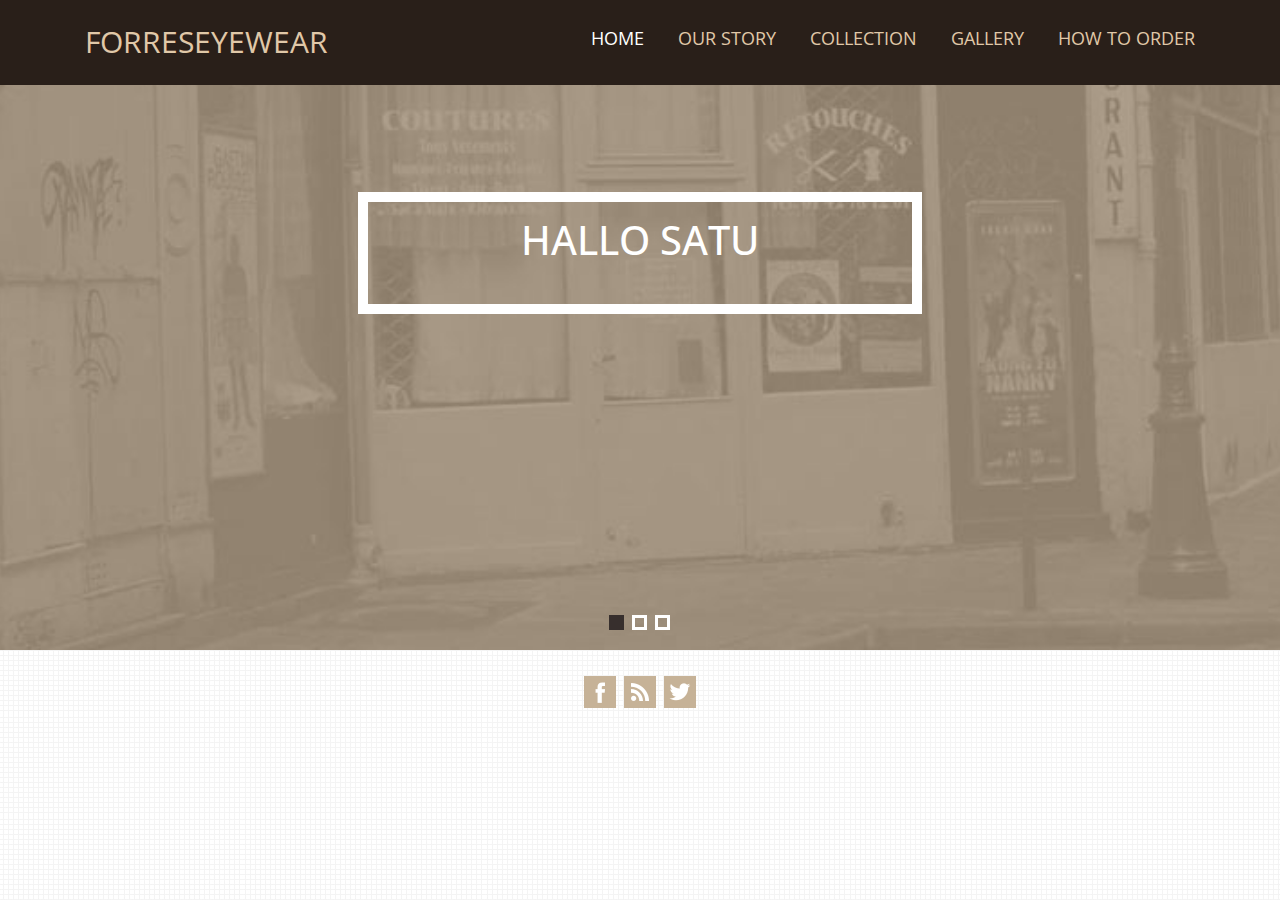
==== KERJAAN TEGAR/forreseyewear/collection.html @ 3a23dc7f "Adding homepage and our story" ====
<!DOCTYPE HTML>
<html>
<head>
<title>Forreseyewear | Home</title>
<link href="css/bootstrap.css" rel='stylesheet' type='text/css' />

<!-- jQuery -->

<script src="js/jquery-1.11.1.min.js"></script>
<!-- Custom Theme files -->
<link href="css/style.css" rel='stylesheet' type='text/css' />
<!-- Custom Theme files -->
<meta name="viewport" content="width=device-width, initial-scale=1">

<!--webfont-->
<link href='http://fonts.googleapis.com/css?family=Open+Sans+Condensed:300,700' rel='stylesheet' type='text/css'>
<link href='http://fonts.googleapis.com/css?family=Open+Sans:100,200,300,400,500,600,700,800,900' rel='stylesheet' type='text/css'>
<!-- Add fancyBox main JS and CSS files -->
</head>
<body>
	<div class="header_top">
	  <div class="container">
		  <div class="logo">
			 <a href="index.html">Forreseyewear</a>
		  </div>
		  <div class="cssmenu">
				<ul id="nav">
					 <li class="current"><a href="index.html">Home</a></li>
					 <li><a href="ourstory.html">Our Story</a></li>
					 <li><a href="collection.html">Collection</a></li>
					 <li><a href="gallery.html">Gallery</a></li>
				     <li><a href="howtoorder.html">How to Order</a></li>
				</ul>
		    </div>
			<div class="clearfix"> </div>
	  	 </div>
	 </div>
	 <div class="wmuSlider example1 section" id="section-1">
			   <article style="position: absolute; width: 100%; opacity: 0;"> 
			   	   <div class="banner-wrap">
			   	   	 <h1>Hallo satu</h1>
				   </div>
				</article>
				<article style="position: absolute; width: 100%; opacity: 0;"> 
				   <div class="banner-wrap">
			   	   	 <h1>Hallo dua</h1>
				   </div>
				</article>
				<article style="position: absolute; width: 100%; opacity: 0;"> 
				   <div class="banner-wrap">
			   	   	 <h1>Hallo tiga</h1>
				   </div>
				</article>
				<ul class="wmuSliderPagination">
                	<li><a href="#" class="">0</a></li>
                	<li><a href="#" class="">1</a></li>
                	<li><a href="#" class="">2</a></li>
                </ul>
		  </div>
          <script src="js/jquery.wmuSlider.js"></script> 
			<script>
       			$('.example1').wmuSlider();         
   		    </script> 
     <div class="footer_bottom">
         <div class="container">
           	 <ul class="social">
				<li><a href=""> <i class="fb"> </i> </a></li>
				<li><a href=""><i class="rss"> </i> </a></li>
				<li><a href=""><i class="tw"> </i> </a></li>
			</ul>
		 </div>
     </div> 
</body>
</html>
---- KERJAAN TEGAR/forreseyewear/css/style.css ----
/*
Author: W3layout
Author URL: http://w3layouts.com
License: Creative Commons Attribution 3.0 Unported
License URL: http://creativecommons.org/licenses/by/3.0/
*/
h4, h5, h6,
h1, h2, h3 {margin-top: 0;}
ul, ol {margin: 0;}
p {margin: 0;}
html, body{
   font-family: 'Open Sans', sans-serif;
   font-size: 100%;
   background: url(../images/bg.jpg);
}
body a{
	transition:0.5s all;
	-webkit-transition:0.5s all;
	-moz-transition:0.5s all;
	-o-transition:0.5s all;
	-ms-transition:0.5s all;
}
.header_top {
	padding:1em;
	background:#291f19;
	position: fixed;
	z-index:2;
	width: 100%;
	clear: both;
	-webkit-background-size: cover;
	-moz-background-size: cover;
	-o-background-size: cover;
	background-size: cover;
	background-position: center;
	background-size: 100% 100%;
}
.logo{
	float:left;
	text-transform:uppercase;
	margin-top: 5px;
	font-family: 'Open Sans Condensed', sans-serif;
	color: #E0C8A8 !important;
	display: block;
	padding: 5px 5px;
	font-size: 30px;
	margin: 0 10px;
}
.logo > a {
    text-decoration: none !important;
	color: #E0C8A8 !important;
}
.cssmenu{
	float:right;
	text-transform:uppercase;
	margin-top: 5px;
	font-family: 'Open Sans Condensed', sans-serif;
}
#nav .current a {
	color: #FFF;
}
ul#nav {
	padding: 0;
}
.cssmenu > ul > li {
	display: inline-block;
}
.cssmenu > ul > li > a {
	color: #E0C8A8;
	display: block;
	padding: 5px 5px;
	font-size: 1.1em;
	margin: 0 10px;
}
 .cssmenu > ul > li > a:hover{
 	text-decoration:none;
 	color:#fff;
}
/**** Slider *****/
.example1{
	background: url(../images/banner.jpg) no-repeat center top;
	-webkit-background-size: cover;
	-moz-background-size: cover;
	-o-background-size: cover;
	min-height:650px;
	padding-top:12em;
}
.banner-wrap{
	width: 40%;
	margin: 0 auto;
	border: 10px solid #fff;
	text-align:center;
	padding:1em 0 2em;
}
.banner-wrap span{
	width:535px;
	height:136px;
	background:url(../images/banner_logo.png);
	display: inline-block;
}
.banner-wrap h1{
	font-family: 'Open Sans Condensed', sans-serif;
	text-transform:uppercase;
	color:#fff;
	font-size:2.5em;
}
.banner-wrap h2{
	font-family: 'Open Sans Condensed', sans-serif;
	text-transform:uppercase;
	color:#fff;
	font-size:2.5em;
}
.wmuSlider {
	position: relative;
	overflow: hidden;
}
.wmuSlider .wmuSliderWrapper article img {
	max-width: 100%;
	width: auto;
	height: auto;
	display:block;
}
/* Default Skin */
.wmuSliderPagination {
	position: absolute;
	right: 47%;
	bottom: 20px;
}
ul.wmuSliderPagination {
	padding:0;
}
.wmuSliderPagination li {
	float: left;
	margin: 0 8px 0 0;
	list-style-type: none;
}
.wmuSliderPagination a {
	display: block;
	text-indent: -9999px;
	width: 15px;
	height: 15px;
	border: 3px solid #fff;
}
.wmuSliderPagination a.wmuActive {
	background:#372f2d;
	border: 3px solid #372f2d;
}
/*--about--*/
.about{
	padding:5em 5em 5em;
}
.about_left h3{
	color:#372f2d;
	font-size:4em;
	text-transform:uppercase;
	font-family: 'Open Sans Condensed', sans-serif;
	margin-bottom: 0.2em;
}
p.m_1, p.m_2{
	color:#372f2d;
	font-size:0.85em;
	line-height:1.8em;
}
p.m_2{
	margin-top:2em;
}
.btn1 {
	border: none;
	font-family: inherit;
	font-size: inherit;
	color: inherit;
	background: none;
	cursor: pointer;
	padding: 5px 25px;
	display: inline-block;
	margin-top:1em;
	text-transform: uppercase;
	letter-spacing: 1px;
	font-family: 'Open Sans Condensed', sans-serif;
	outline: none;
	position: relative;
	-webkit-transition: all 0.3s;
	-moz-transition: all 0.3s;
	transition: all 0.3s;
	font-size: 1.5em;
}
.btn-1 {
	border:7px double #fff;
	color: #fff;
	background:#372f2d;
}
.about_left a{
	position: relative;
	z-index: 1;
}
/* Button 1b */
.btn1-1b:after {
	width: 100%;
	height: 0;
	top: 0;
	left: 0;
	background:#c6b297;
}
.btn1-1b:hover,
.btn1-1b:active {
	color:#fff;
	text-decoration:none;
}
.btn1-1b:hover:after,
.btn1-1b:active:after {
	height: 100%;
}
.btn1:after {
	content: '';
	position: absolute;
	z-index: -1;
	-webkit-transition: all 0.3s;
	-moz-transition: all 0.3s;
	transition: all 0.3s;
}
ul.portfolio_grids {
	padding: 0;
	list-style: none;
}
ul.portfolio_grids li {
	width: 19.9999%;
	float: left;
}
.view {
   overflow: hidden;
   position: relative;
   text-align: center;
   cursor: default;
}
.view .mask,.view .content {
   position: absolute;
   overflow: hidden;
   top: 0;
   left: 0;
}
.view h3 {
   text-transform: uppercase;
   color: #fff;
   text-align: center;
   position: relative;
   font-size:2em;
   padding: 10px 10px 0;
   font-family: 'Open Sans Condensed', sans-serif;
   margin-bottom: 0;
}
.view h4 {
   text-transform: uppercase;
   color: #fff;
   text-align: center;
   position: relative;
   font-size:4em;
   padding: 10px 10px 20px;
   font-family: 'Open Sans Condensed', sans-serif;
}
.view p {
  font-size: 0.8125em;
	position: relative;
	color: #FFF;
	padding: 10px 20px 20px;
	text-align: center;
	line-height: 1.5em;
}
.info {
   display: inline-block;
   text-decoration: none;
   padding:0 40px;
   background:none;
   font-size:2em;
   border-top:1px solid #fff;
   border-bottom:1px solid #fff;
   color: #fff;
   text-transform: uppercase;
    font-family: 'Open Sans Condensed', sans-serif;
}
.info:hover {
   color:#000;
}
.view-fifth img {
   -webkit-transition: all 0.3s ease-in-out;
   -moz-transition: all 0.3s ease-in-out;
   -o-transition: all 0.3s ease-in-out;
   -ms-transition: all 0.3s ease-in-out;
   transition: all 0.3s ease-in-out;
}
.view-fifth .mask {
   background-color:#c6b297;
   -webkit-transform: translateX(-330px);
   -moz-transform: translateX(-330px);
   -o-transform: translateX(-330px);
   -ms-transform: translateX(-330px);
   transform: translateX(-330px);
   -ms-filter: "progid: DXImageTransform.Microsoft.Alpha(Opacity=100)";
   filter: alpha(opacity=100);
   opacity: 1;
   -webkit-transition: all 0.3s ease-in-out;
   -moz-transition: all 0.3s ease-in-out;
   -o-transition: all 0.3s ease-in-out;
   -ms-transition: all 0.3s ease-in-out;
   transition: all 0.3s ease-in-out;
   padding:1em;
   width:100%;
   height:100%;
}
.view-fifth .mask1 {
	border:5px solid #fff;
	padding: 1em 0;
}
.view-fifth h2 {
    color: #fff;
}
.view-fifth p {
   color: #fff;
   -webkit-transition: all 0.2s linear;
   -moz-transition: all 0.2s linear;
   -o-transition: all 0.2s linear;
   -ms-transition: all 0.2s linear;
   transition: all 0.2s linear;
}
.view-fifth:hover .mask {
   -webkit-transform: translateX(0px);
   -moz-transform: translateX(0px);
   -o-transform: translateX(0px);
   -ms-transform: translateX(0px);
   transform: translateX(0px);
}
.video {
	padding:5em 0;
}
h4.m_3{
	font-family: 'Open Sans Condensed', sans-serif;
	font-size:4em;
	text-transform:uppercase;
	color:#000;
}
h5.m_4{
	font-family: 'Open Sans Condensed', sans-serif;
	font-size: 12em;
	text-transform: uppercase;
	color: #000;
	line-height: 0.7em;
}
.video_btn{
	text-align:center;
	margin-top: 2em;
}
.contact{
	background: url(../images/map.jpg)no-repeat center #372f2d;
	padding:5em 0;
}
ul.list{
	padding:0;
	list-style:none;
}
ul.list li.list1{
	border-bottom: 1px dashed #555;
	margin-bottom: 1em;
	padding-bottom: 1em;
}
ul.list li.last{
	border-bottom:0;
	margin-bottom:0;
	padding-bottom:0;
}
i.icon1{
	width: 60px;
	height: 60px;
	background: url(../images/img-sprite.png)no-repeat -6px -8px;
	float: left;
	margin-right: 0.5em;
}
p.address{
	float:left;
	color:#ccc;
	font-size:1em;
	margin-top: 20px;
}
span.phone{
	color:#fff;
}
span.email a{
	color:#ccc;
	font-style: italic;
}
i.icon2{
	width: 60px;
	height: 60px;
	background: url(../images/img-sprite.png)no-repeat -75px -8px;
	float: left;
	margin-right: 0.5em;
}
i.icon3{
	width: 60px;
	height: 60px;
	background: url(../images/img-sprite.png)no-repeat -145px -8px;
	float: left;
	margin-right: 0.5em;
}
i.icon4{
	width: 60px;
	height: 60px;
	background: url(../images/img-sprite.png)no-repeat -217px -8px;
	float: left;
	margin-right: 0.5em;
}
.contact-form input[type="text"] {
	display: block;
	width: 100%;
	padding: 10px;
	border: 1px solid #ddd;
	outline: none;
	margin: 1.5em 0;
	font-size: 0.85em;
	color: #999;
}
.contact-form textarea {
	display: block;
	width: 100%;
	padding: 10px;
	border: 1px solid #ddd;
	outline: none;
	margin: 1.5em 0;
	font-size: 0.85em;
	color: #999;
	height: 200px;
	resize: none;
}
.contact-form label {
	position: relative;
	z-index: 1;
}
.btn2{
	cursor: pointer;
	padding: 0px 30px;
	display: inline-block;
	text-transform: uppercase;
	letter-spacing: 1px;
	font-family: 'Open Sans Condensed', sans-serif;
	outline: none;
	position: relative;
	-webkit-transition: all 0.3s;
	-moz-transition: all 0.3s;
	transition: all 0.3s;
	font-size: 1.5em;
}
.btn-2{
	border: 7px double #000;
	color: #000;
	background: #c6b297;
}
.btn-2:hover{
	color:#000;
}
.btn2-1b:after {
	width: 100%;
	height: 0;
	top: 0;
	left: 0;
	background:#000;
	color:#fff;
}
.btn2:after {
	content: '';
	position: absolute;
	z-index: -1;
	-webkit-transition: all 0.3s;
	-moz-transition: all 0.3s;
	transition: all 0.3s;
}
.btn2-1b:hover:after, .btn2-1b:active:after {
	height: 100%;
	color:#fff;
}
.contact-form input[type="submit"] {
	-webkit-appearance: none;
	cursor: pointer;
	border: none;
	outline: none;
	background: none;
	text-transform: uppercase;
	font-weight: 100;
	font-family: 'Open Sans Condensed', sans-serif;
}
.contact-form input[type="submit"]:hover{
	color:#fff;
}
h3.head{
	color:#c6b297;
	font-family: 'Open Sans Condensed', sans-serif;
	text-transform:uppercase;
	font-size:4em;
	text-align:center;
	margin-bottom:1em;
}
.footer_bottom{
	padding:1.5em 0 1em;
}
p.copy {
	float:left;
	font-size: 0.85em;
	color: #949494;
	margin-top: 10px;
}
ul.social {
	padding: 0;
	list-style: none;
	text-align: center;
}
ul.social li:first-child {
	margin-left: 0;
}
ul.social li{
	display: inline-block;
}
ul.social li a i {
	width: 36px;
	height: 36px;
	display: block;
	background: url(../images/social.png)no-repeat;
}
ul.social li a i:hover{
	opacity:0.8;
}
ul.social li a i.fb {
	background-position:-8px -4px;
}
ul.social li a i.rss {
	background-position:-52px -4px;
}
ul.social li a i.tw{
	background-position:-96px -4px;
}
/*--responsive design--*/
@media (max-width:1366px){
.banner-wrap {
	width: 41%;
}
.view h4 {
	padding:10px 10px 0;
}
.view h3 {
	line-height: 12px;
}
}
@media (max-width:1280px){
.banner-wrap {
	width: 44%;
}
}
@media (max-width:1024px){
.banner-wrap span {
	width: 382px;
	height: 100px;
	background-size: 104%;
}
.banner-wrap {
	width: 44%;
	padding:1em 0;
}
.example1 {
	min-height: 600px;
}
p.m_2 {
	display: none;
}
.view h3 {
	line-height: 12px;
	padding:0;
	font-size:1.1em;
}
.view h4 {
	padding: 10px 10px 0px;
	font-size:1.5em;
}
.info {
	font-size:1.1em;
}
h4.m_3 {
	font-size: 3em;
}
h5.m_4 {
	font-size:10em;
}
}
@media (max-width:800px){
.banner-wrap span {
	width: 295px;
	height: 80px;
	background-size: 104%;
}
.video_frame{
	margin-bottom:2em;
}
.banner-wrap h1, .banner-wrap h2{
	font-size: 2em;
}
.example1 {
	min-height: 500px;
	padding-top: 10em;
}
.about_right {
	text-align:center;
}
.about_left h3 {
	font-size: 3em;
}
h4.m_3, h5.m_4 {
	text-align: center;
}
.about_right img{
	width:32%;
}
}
@media (max-width:768px){
.cssmenu > ul > li > a {
	margin: 0 4px;
}
.view-fifth .mask {
	padding:5px;
}
}
@media (max-width:640px){
.cssmenu > ul > li > a {
	margin: 0 0px;
	font-size: 1em;
}
.about {
	padding: 3em 0 0;
}
h5.m_4 {
	font-size: 6em;
}
.view-fifth .mask1 {
	border: 2px solid #fff;
}
.cssmenu {
	margin-top: 6px;
}
.banner-wrap span {
	width: 240px;
	height: 65px;
	background-size: 104%;
}
.example1 {
	min-height: 400px;
	padding-top:7em;
}
.wmuSliderPagination {
	right: 44%;
}
.header_top {
	padding: 0.5em;
}
.about_right img{
	width:30%;
}
.view-fifth .mask {
	padding:0;
}
.view h4 {
	padding: 10px 10px 0px;
	font-size: 1.5em;
}
.view h3 {
	font-size: 1em;
}
.info {
	font-size: 1.1em;
}
}
@media (max-width:480px){
.logo{
	float:none;
}
.about_left h3 {
	font-size: 2em;
}
.btn1 {
	padding: 2px 15px;
	font-size:1.1em;
}
.info{
	padding:0;
}
.view-fifth .mask1 {
	padding:5px;
}
.cssmenu{
	float:none;
}
.header_top {
	text-align:center;
}
.banner-wrap {
	width: 50%;
	padding: 1em 0;
	border: 5px solid #fff;
}
.banner-wrap h1, .banner-wrap h2 {
	font-size: 1.5em;
}
.banner-wrap span {
	width: 210px;
	height: 60px;
	background-size: 104%;
}
.example1 {
	min-height: 400px;
	padding-top: 9em;
}
.wmuSliderPagination {
	right: 42%;
}
h4.m_3 {
	font-size:2em;
}
h5.m_4 {
	font-size:4em;
}
.view h4 {
	padding: 10px 10px 0px;
	font-size: 1em;
}
.view h3 {
	font-size:0.85em;
}
.info {
	font-size:0.85em;
}
h3.head {
	font-size: 2em;
}
.contact{
	padding:3em 0;
}
}
@media (max-width:320px){
.cssmenu > ul > li > a {
	margin: 0 0px;
	font-size: 12px;
	padding: 0px 1px;
}
.cssmenu {
	text-align: left;
}
.header_top {
	padding: 10px 0;
}
.banner-wrap {
	width:60%;
	padding:10px 0 0;
}
.banner-wrap span {
	width: 160px;
	height: 43px;
	background-size: 104%;
}
.banner-wrap h1, .banner-wrap h2 {
	font-size:1em;
}
.example1 {
	min-height: 320px;
	padding-top: 8em;
}
.wmuSliderPagination {
	right: 38%;
}
.about_left h3 {
	font-size: 2em;
}
p.m_1, p.m_2 {
	color: #372f2d;
	font-size: 0.8125em;
	line-height: 1.8em;
}
.btn1 {
	font-size:1.2em;
	padding: 2px 20px;
}
.about_right {
	text-align: center;
	margin-top: 2em;
}
}
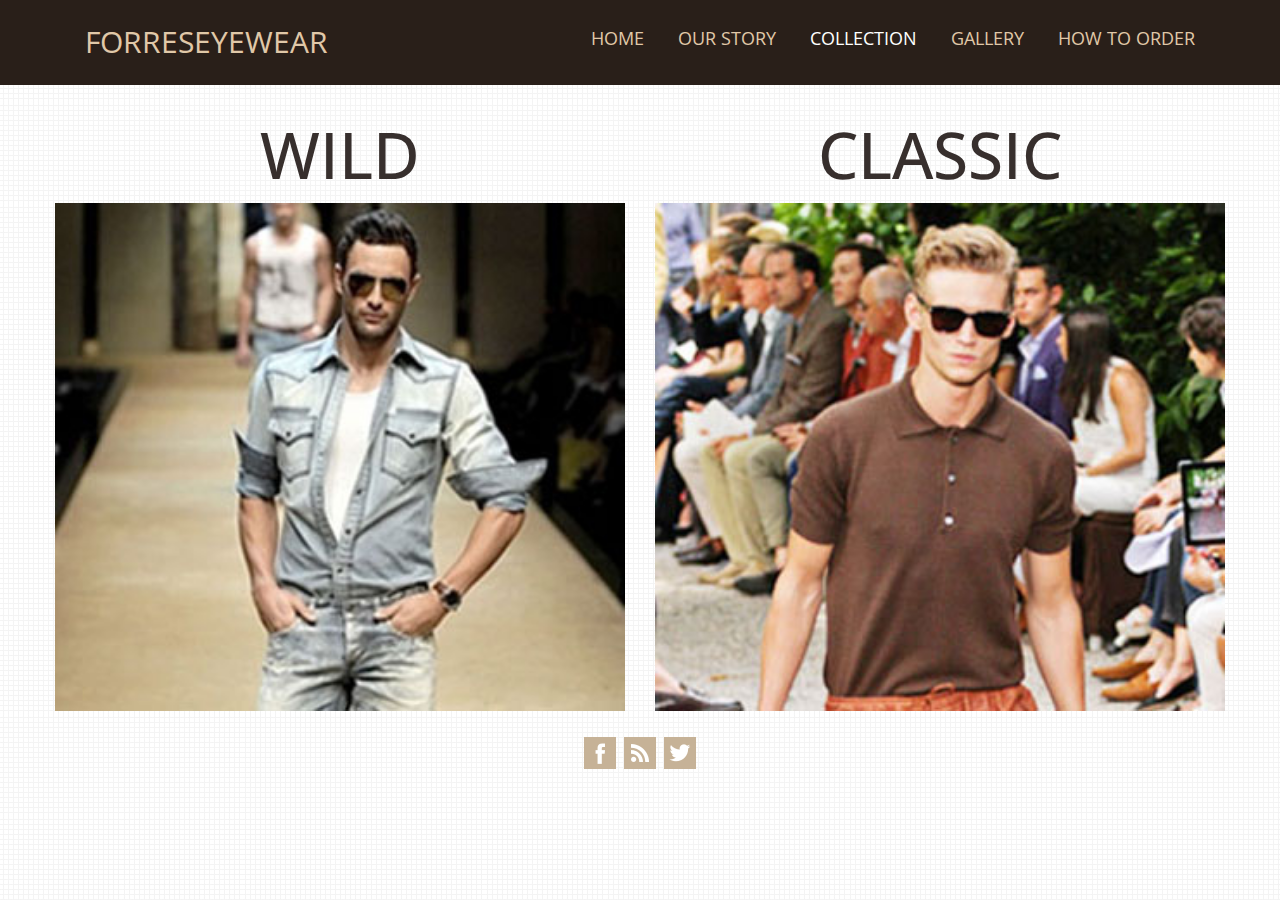
==== commit bcf0a14d: "Adding Collection and Gallery" ====
--- a/KERJAAN TEGAR/forreseyewear/collection.html
+++ b/KERJAAN TEGAR/forreseyewear/collection.html
@@ -25,9 +25,9 @@
 		  </div>
 		  <div class="cssmenu">
 				<ul id="nav">
-					 <li class="current"><a href="index.html">Home</a></li>
+					 <li><a href="index.html">Home</a></li>
 					 <li><a href="ourstory.html">Our Story</a></li>
-					 <li><a href="collection.html">Collection</a></li>
+					 <li class="current"><a href="collection.html">Collection</a></li>
 					 <li><a href="gallery.html">Gallery</a></li>
 				     <li><a href="howtoorder.html">How to Order</a></li>
 				</ul>
@@ -35,32 +35,24 @@
 			<div class="clearfix"> </div>
 	  	 </div>
 	 </div>
-	 <div class="wmuSlider example1 section" id="section-1">
-			   <article style="position: absolute; width: 100%; opacity: 0;"> 
-			   	   <div class="banner-wrap">
-			   	   	 <h1>Hallo satu</h1>
-				   </div>
-				</article>
-				<article style="position: absolute; width: 100%; opacity: 0;"> 
-				   <div class="banner-wrap">
-			   	   	 <h1>Hallo dua</h1>
-				   </div>
-				</article>
-				<article style="position: absolute; width: 100%; opacity: 0;"> 
-				   <div class="banner-wrap">
-			   	   	 <h1>Hallo tiga</h1>
-				   </div>
-				</article>
-				<ul class="wmuSliderPagination">
-                	<li><a href="#" class="">0</a></li>
-                	<li><a href="#" class="">1</a></li>
-                	<li><a href="#" class="">2</a></li>
-                </ul>
-		  </div>
-          <script src="js/jquery.wmuSlider.js"></script> 
-			<script>
-       			$('.example1').wmuSlider();         
-   		    </script> 
+	 <div class="main">
+   	  <div class="about">
+   	    <div class="container">
+	    	<div class="row" style="margin-top:40px;">
+	    		<div class="row">
+	    			<div class="col-lg-6 cat-title">
+	    				<h3>Wild</h3>
+	    				<img src="images/p1.jpg" alt="">
+	    			</div>
+	    			<div class="col-lg-6 cat-title">
+	    				<h3 style="text-align:center;">Classic</h3>
+	    				<img src="images/p4.jpg" alt="">
+	    			</div>
+	    		</div>
+			</div>
+   	  	</div>
+   	 </div>
+	 </div>
      <div class="footer_bottom">
          <div class="container">
            	 <ul class="social">
--- a/KERJAAN TEGAR/forreseyewear/css/style.css
+++ b/KERJAAN TEGAR/forreseyewear/css/style.css
@@ -146,7 +146,7 @@
 }
 /*--about--*/
 .about{
-	padding:5em 5em 5em;
+	padding:5em 0 0;
 }
 .about_left h3{
 	color:#372f2d;
@@ -155,6 +155,38 @@
 	font-family: 'Open Sans Condensed', sans-serif;
 	margin-bottom: 0.2em;
 }
+.cat-title h3{
+	color:#372f2d;
+	font-size:4em;
+	text-transform:uppercase;
+	font-family: 'Open Sans Condensed', sans-serif;
+	margin-bottom: 0.2em;
+	text-align: center;
+}
+.cat-title img{
+	width: 100%;
+}
+
+.gal-title h3
+{
+	color:#372f2d;
+	font-size:3em;
+	text-transform:uppercase;
+	font-family: 'Open Sans Condensed', sans-serif;
+	margin-bottom: 0.2em;
+}
+.gal-pic img
+{
+	width: 100%;	
+}
+.collection-title{
+	color:#372f2d;
+	font-size:4em;
+	text-transform:uppercase;
+	font-family: 'Open Sans Condensed', sans-serif;
+	margin-bottom: 0.2em;
+}
+
 p.m_1, p.m_2{
 	color:#372f2d;
 	font-size:0.85em;
